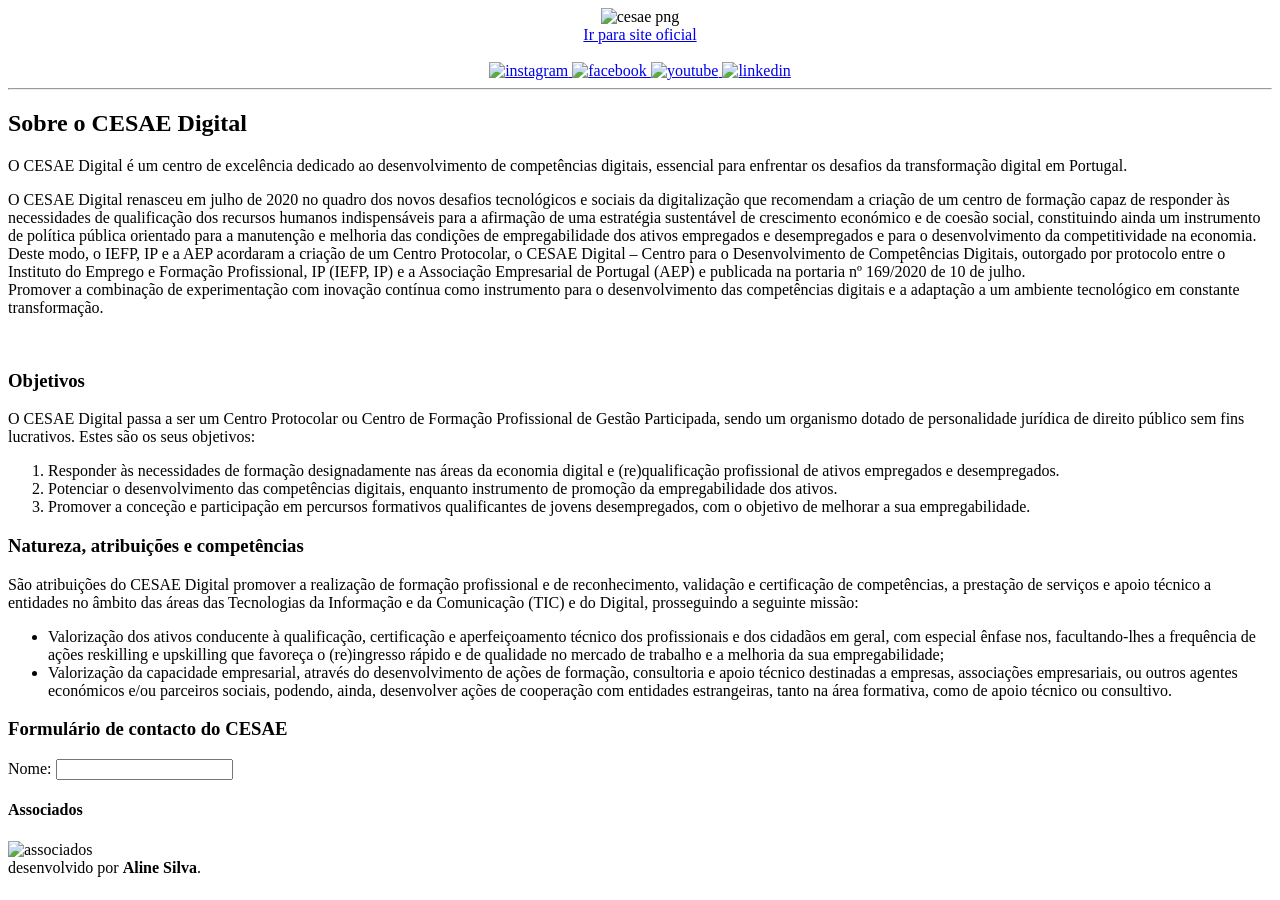
==== fichas/PL02.html @ 5ebc4d5b "PL03 exercicio sweb cesae" ====
<!DOCTYPE html>
<html lang="pt-pt">
<head>
    <meta charset="UTF-8">
    <meta name="viewport" content="width=device-width, initial-scale=1.0">
    <title>Cesae Digital</title>
    <link rel="stylesheet" href="PL02.css">
</head>
<body>
    <header>
        <div id="cabecalho">

            <img src="https://encrypted-tbn0.gstatic.com/images?q=tbn:ANd9GcQ9397UFwjWF54rmqCmvsiIlNkKOvi6cepBKEr-RzHio6z-EEvFedkTGmhy&s=10" alt="cesae png" width="90px"> <br>
            <a href="https://cesaedigital.pt/" target="_blank"> Ir para site oficial </a> <br><br>
            
            <a href="https://www.instagram.com/cesae.digital/">
                <img src="https://cdn-icons-png.flaticon.com/512/1384/1384063.png" alt="instagram" width="15px">
            </a>
            <a href="https://www.facebook.com/CesaeDigital" >
                <img src="https://upload.wikimedia.org/wikipedia/commons/c/cd/Facebook_logo_%28square%29.png?utm_source=pt.wikipedia.org&utm_campaign=index&utm_content=original" alt="facebook" width="15px">
            </a>
            <a href="https://www.youtube.com/@cesaedigital">
                <img src="https://thumb.wikimedia.org/wikipedia/commons/thumb/0/09/YouTube_full-color_icon_%282017%29.svg/1280px-YouTube_full-color_icon_%282017%29.svg.png?utm_source=commons.wikimedia.org&utm_campaign=index&utm_content=thumbnail" alt="youtube" width="15px">
            </a>
            <a href="https://www.linkedin.com/school/cesae-digital">
                <img src="https://thumb.wikimedia.org/wikipedia/commons/thumb/8/81/LinkedIn_icon.svg/3840px-LinkedIn_icon.svg.png?utm_source=commons.wikimedia.org&utm_campaign=index&utm_content=thumbnail" alt="linkedin" width="15px">
            </a>
            <hr>
        </div>
    </header>
    <h2>Sobre o CESAE Digital</h2>
    <p>O CESAE Digital é um centro de excelência dedicado ao desenvolvimento de competências digitais, essencial para enfrentar os desafios da transformação digital em Portugal.</p>
    <p>
    O CESAE Digital renasceu em julho de 2020 no quadro dos novos desafios tecnológicos e sociais da digitalização que recomendam a criação de um centro de formação capaz de responder às necessidades de qualificação dos recursos humanos indispensáveis para a afirmação de uma estratégia sustentável de crescimento económico e de coesão social, constituindo ainda um instrumento de política pública orientado para a manutenção e melhoria das condições de empregabilidade dos ativos empregados e desempregados e para o desenvolvimento da competitividade na economia. <br>

    Deste modo, o IEFP, IP e a AEP acordaram a criação de um Centro Protocolar, o CESAE Digital – Centro para o Desenvolvimento de Competências Digitais, outorgado por protocolo entre o Instituto do Emprego e Formação Profissional, IP (IEFP, IP) e a Associação Empresarial de Portugal (AEP) e publicada na portaria nº 169/2020 de 10 de julho. <br>

    Promover a combinação de experimentação com inovação contínua como instrumento para o desenvolvimento das competências digitais e a adaptação a um ambiente tecnológico em constante transformação.</p> <br>

    <h3>Objetivos</h3>
    <p>O CESAE Digital passa a ser um Centro Protocolar ou Centro de Formação Profissional de Gestão Participada, sendo um organismo dotado de personalidade jurídica de direito público sem fins lucrativos. Estes são os seus objetivos:</p>
        <ol>
            <li>Responder às necessidades de formação designadamente nas áreas da economia digital e (re)qualificação profissional de ativos empregados e desempregados.</li>
            <li>Potenciar o desenvolvimento das competências digitais, enquanto instrumento de promoção da empregabilidade dos ativos.</li>
            <li>Promover a conceção e participação em percursos formativos qualificantes de jovens desempregados, com o objetivo de melhorar a sua empregabilidade.</li>
        </ol>
    <h3>Natureza, atribuições e competências</h3>
    <p>São atribuições do CESAE Digital promover a realização de formação profissional e de reconhecimento, validação e certificação de competências, a prestação de serviços e apoio técnico a entidades no âmbito das áreas das Tecnologias da Informação e da Comunicação (TIC) e do Digital, prosseguindo a seguinte missão:</p>
    <ul>
        <li>Valorização dos ativos conducente à qualificação, certificação e aperfeiçoamento técnico dos profissionais e dos cidadãos em geral, com especial ênfase nos, facultando-lhes a frequência de ações reskilling e upskilling que favoreça o (re)ingresso rápido e de qualidade no mercado de trabalho e a melhoria da sua empregabilidade;</li>
        <li>Valorização da capacidade empresarial, através do desenvolvimento de ações de formação, consultoria e apoio técnico destinadas a empresas, associações empresariais, ou outros agentes económicos e/ou parceiros sociais, podendo, ainda, desenvolver ações de cooperação com entidades estrangeiras, tanto na área formativa, como de apoio técnico ou consultivo.</li>
    </ul>
    <div>
        <form>
            <h3>Formulário de contacto do CESAE</h3>
            <div>
                
            </div>
            <label for="name">Nome: </label>
            <input type="text" id="name">
            
        </form>
    </div>
        
    <h4>Associados</h4>
    <img src="https://www.iefp.pt/documents/10181/190733/PO2030_2.png/c36313f1-e4a3-4da7-a36e-74270901dc48?t=1711532332130" alt="associados" width="250px">
    <br>
    <footer> desenvolvido por <b>Aline Silva</b>.</footer>
</body>
</html>
---- fichas/PL02.css ----
#cabecalho{
    text-align: center;
}
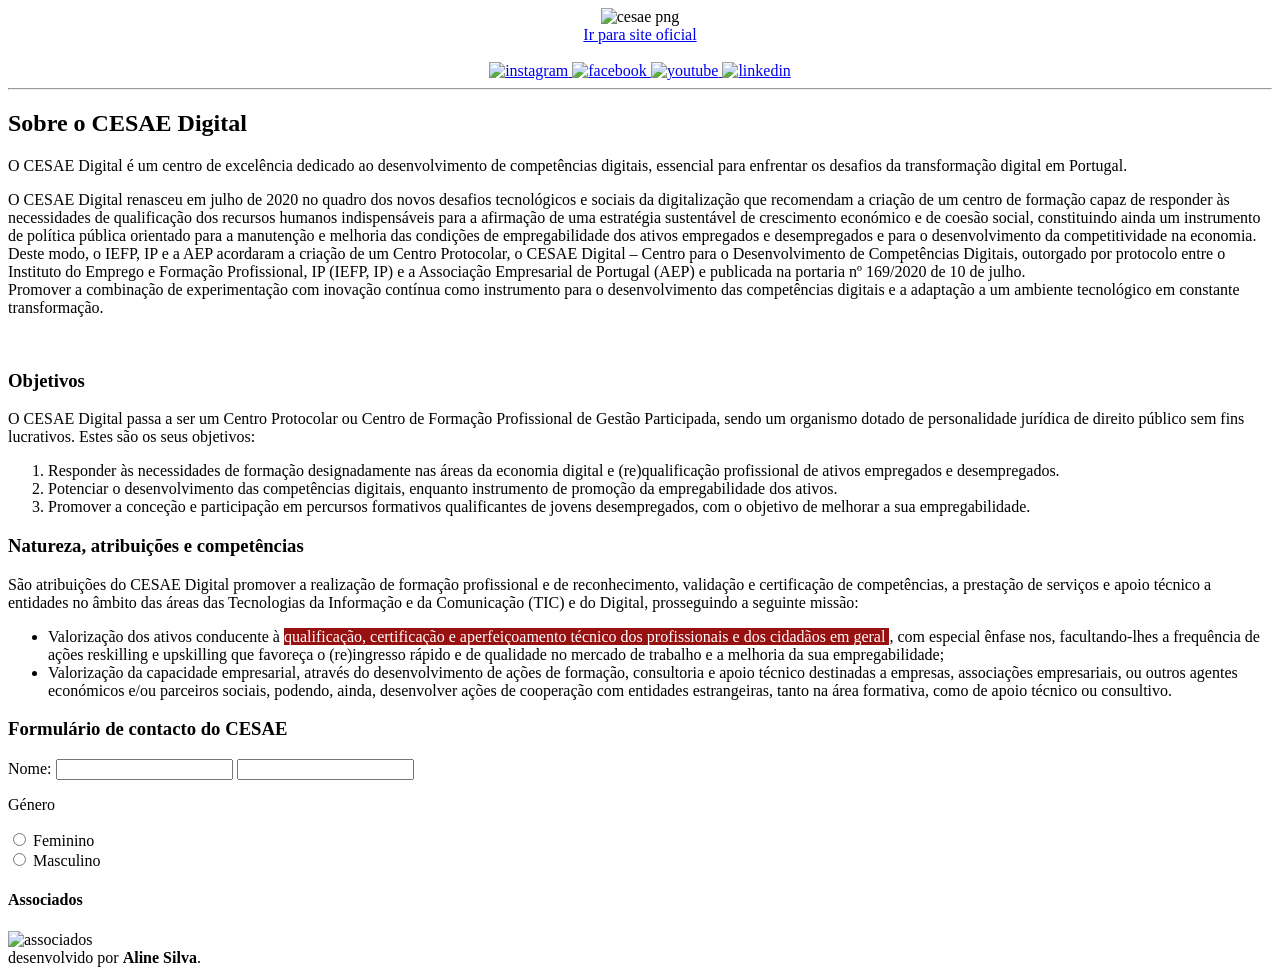
==== commit 2628e98b: "audio e video" ====
--- a/fichas/PL02.html
+++ b/fichas/PL02.html
@@ -47,17 +47,25 @@
     <h3>Natureza, atribuições e competências</h3>
     <p>São atribuições do CESAE Digital promover a realização de formação profissional e de reconhecimento, validação e certificação de competências, a prestação de serviços e apoio técnico a entidades no âmbito das áreas das Tecnologias da Informação e da Comunicação (TIC) e do Digital, prosseguindo a seguinte missão:</p>
     <ul>
-        <li>Valorização dos ativos conducente à qualificação, certificação e aperfeiçoamento técnico dos profissionais e dos cidadãos em geral, com especial ênfase nos, facultando-lhes a frequência de ações reskilling e upskilling que favoreça o (re)ingresso rápido e de qualidade no mercado de trabalho e a melhoria da sua empregabilidade;</li>
+        <li>Valorização dos ativos conducente à <span>qualificação, certificação e aperfeiçoamento técnico dos profissionais e dos cidadãos em geral </span>, com especial ênfase nos, facultando-lhes a frequência de ações reskilling e upskilling que favoreça o (re)ingresso rápido e de qualidade no mercado de trabalho e a melhoria da sua empregabilidade;</li>
         <li>Valorização da capacidade empresarial, através do desenvolvimento de ações de formação, consultoria e apoio técnico destinadas a empresas, associações empresariais, ou outros agentes económicos e/ou parceiros sociais, podendo, ainda, desenvolver ações de cooperação com entidades estrangeiras, tanto na área formativa, como de apoio técnico ou consultivo.</li>
     </ul>
     <div>
         <form>
             <h3>Formulário de contacto do CESAE</h3>
-            <div>
-                
+            <div class="dados">                
+                <label for="name">Nome: </label>
+                <input type="text" id="name">
+                <label for="Email: "></label>
+                <input type="text">
             </div>
-            <label for="name">Nome: </label>
-            <input type="text" id="name">
+            <div class="genero">
+              <p>Género</p>
+            <input type="radio" name="genero" value="Feminino">
+            <label for="html">Feminino</label><br>
+            <input type="radio" id="css" name="genero" value="Masculino">
+            <label for="css">Masculino</label><br>
+            </div>
             
         </form>
     </div>
--- a/fichas/PL02.css
+++ b/fichas/PL02.css
@@ -1,3 +1,7 @@
 #cabecalho{
     text-align: center;
+}
+span{
+    background-color: rgb(151, 17, 17); 
+    color: white;
 }
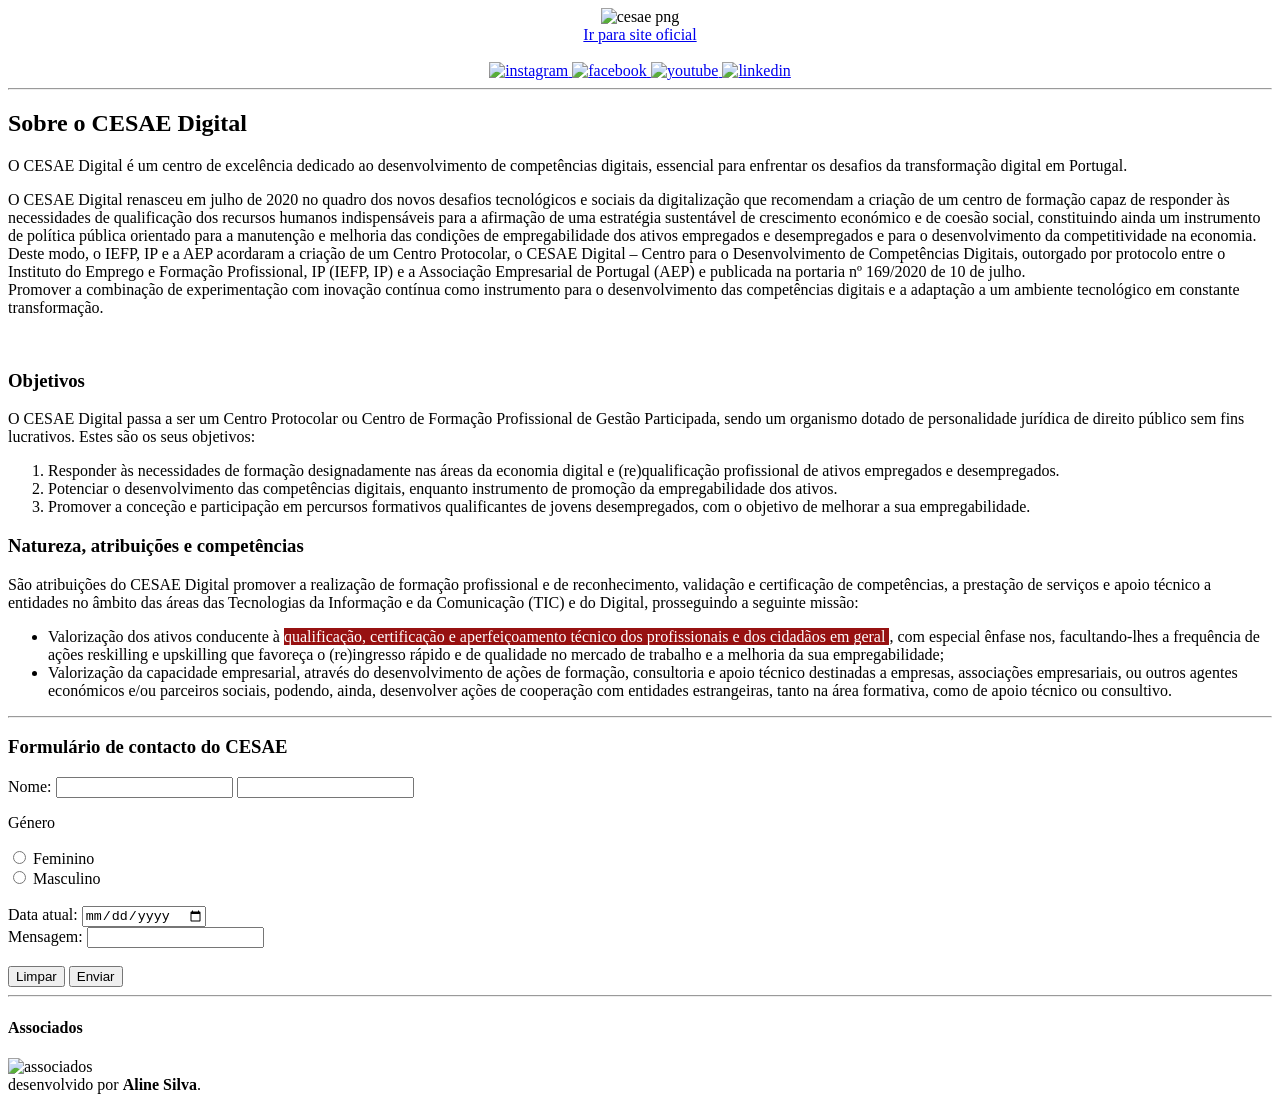
==== commit 3b742556: "form formulário e alterações de estrutura" ====
--- a/fichas/PL02.html
+++ b/fichas/PL02.html
@@ -50,8 +50,8 @@
         <li>Valorização dos ativos conducente à <span>qualificação, certificação e aperfeiçoamento técnico dos profissionais e dos cidadãos em geral </span>, com especial ênfase nos, facultando-lhes a frequência de ações reskilling e upskilling que favoreça o (re)ingresso rápido e de qualidade no mercado de trabalho e a melhoria da sua empregabilidade;</li>
         <li>Valorização da capacidade empresarial, através do desenvolvimento de ações de formação, consultoria e apoio técnico destinadas a empresas, associações empresariais, ou outros agentes económicos e/ou parceiros sociais, podendo, ainda, desenvolver ações de cooperação com entidades estrangeiras, tanto na área formativa, como de apoio técnico ou consultivo.</li>
     </ul>
-    <div>
-        <form>
+    <div> <hr>
+        <form class="formularioContacto">
             <h3>Formulário de contacto do CESAE</h3>
             <div class="dados">                
                 <label for="name">Nome: </label>
@@ -65,14 +65,27 @@
             <label for="html">Feminino</label><br>
             <input type="radio" id="css" name="genero" value="Masculino">
             <label for="css">Masculino</label><br>
+            </div> <br>
+            <div class="dataAtual">
+                <label for="date">Data atual: </label>
+                <input type="date" name="" id="">
+            </div>
+            <div class="mensagem">
+                <label for="mensagem">Mensagem: </label>
+                <input type="text" name="mensagem" id="mensagem">
+            </div>
+            <div class="botao">
+                <br>
+                <button type="button">Limpar</button>
+                <button type="button">Enviar</button>
             </div>
             
         </form>
-    </div>
-        
-    <h4>Associados</h4>
-    <img src="https://www.iefp.pt/documents/10181/190733/PO2030_2.png/c36313f1-e4a3-4da7-a36e-74270901dc48?t=1711532332130" alt="associados" width="250px">
-    <br>
-    <footer> desenvolvido por <b>Aline Silva</b>.</footer>
+    </div><hr> 
+    
+    <footer>
+        <h4>Associados</h4>
+        <img src="https://www.iefp.pt/documents/10181/190733/PO2030_2.png/c36313f1-e4a3-4da7-a36e-74270901dc48?t=1711532332130" alt="associados" width="250px">
+        <br> desenvolvido por <b>Aline Silva</b>.</footer>
 </body>
 </html>
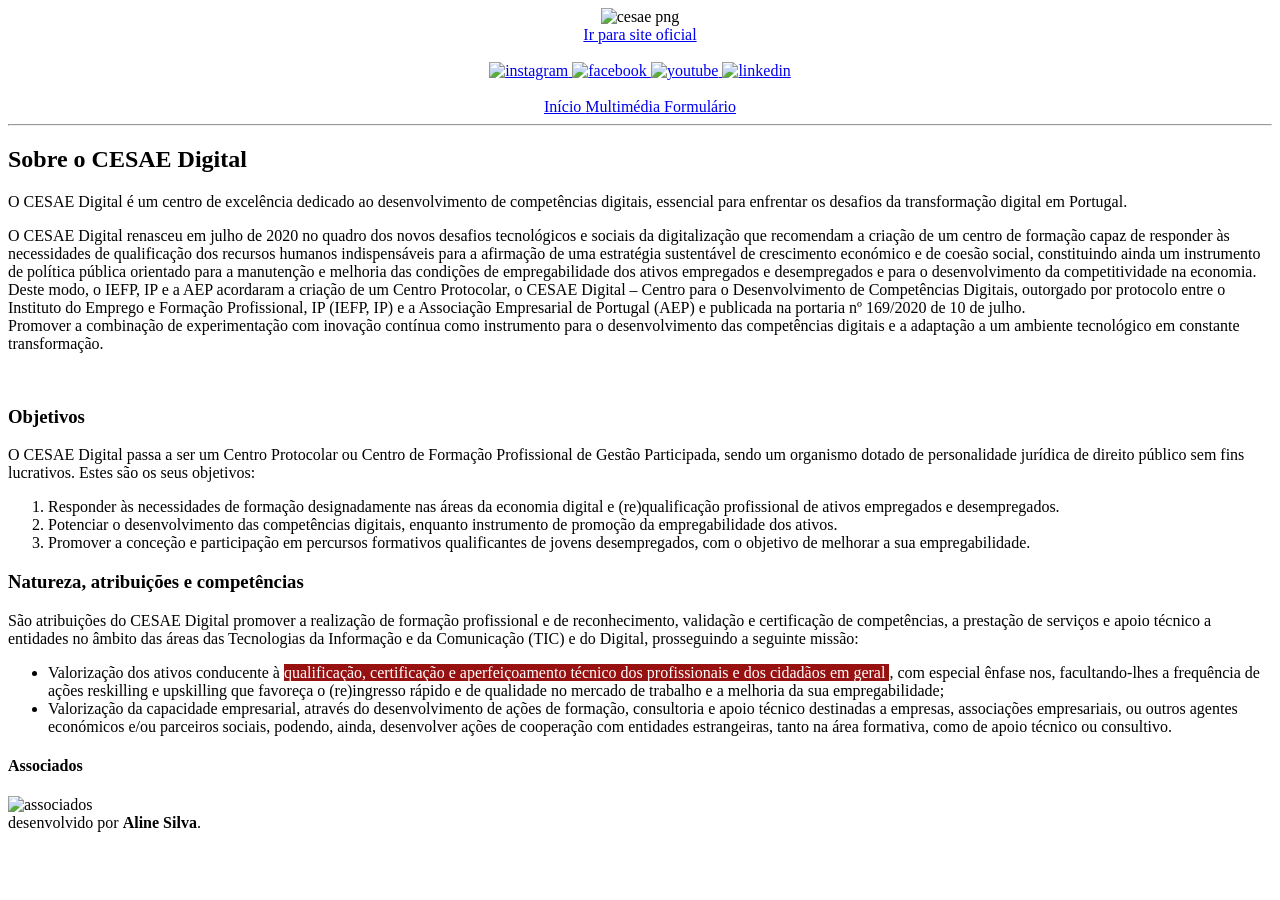
==== commit d814c536: "melhorias" ====
--- a/fichas/PL02.html
+++ b/fichas/PL02.html
@@ -5,26 +5,35 @@
     <meta name="viewport" content="width=device-width, initial-scale=1.0">
     <title>Cesae Digital</title>
     <link rel="stylesheet" href="PL02.css">
+    <link rel="shortcut icon" href="icons/logocesae.png" type="image/x-icon">
 </head>
 <body>
+<main>
     <header>
         <div id="cabecalho">
+            <div class="redesSociais">
+                <img src="https://encrypted-tbn0.gstatic.com/images?q=tbn:ANd9GcQ9397UFwjWF54rmqCmvsiIlNkKOvi6cepBKEr-RzHio6z-EEvFedkTGmhy&s=10" alt="cesae png" width="90px"> <br>
+                <a href="https://cesaedigital.pt/" target="_blank"> Ir para site oficial </a> <br><br>
+                
+                <a href="https://www.instagram.com/cesae.digital/">
+                    <img src="https://cdn-icons-png.flaticon.com/512/1384/1384063.png" alt="instagram" width="15px">
+                </a>
+                <a href="https://www.facebook.com/CesaeDigital" >
+                    <img src="https://upload.wikimedia.org/wikipedia/commons/c/cd/Facebook_logo_%28square%29.png?utm_source=pt.wikipedia.org&utm_campaign=index&utm_content=original" alt="facebook" width="15px">
+                </a>
+                <a href="https://www.youtube.com/@cesaedigital">
+                    <img src="https://thumb.wikimedia.org/wikipedia/commons/thumb/0/09/YouTube_full-color_icon_%282017%29.svg/1280px-YouTube_full-color_icon_%282017%29.svg.png?utm_source=commons.wikimedia.org&utm_campaign=index&utm_content=thumbnail" alt="youtube" width="15px">
+                </a>
+                <a href="https://www.linkedin.com/school/cesae-digital">
+                    <img src="https://thumb.wikimedia.org/wikipedia/commons/thumb/8/81/LinkedIn_icon.svg/3840px-LinkedIn_icon.svg.png?utm_source=commons.wikimedia.org&utm_campaign=index&utm_content=thumbnail" alt="linkedin" width="15px">
+                </div>
+                <nav class="navegacao"> <br>
+                    <a href="PL02.html">Início </a>
+                    <a href="PL02multimedia.html">Multimédia </a>
+                    <a href="PL03form.html">Formulário </a>
+                </nav>
+            </a>
 
-            <img src="https://encrypted-tbn0.gstatic.com/images?q=tbn:ANd9GcQ9397UFwjWF54rmqCmvsiIlNkKOvi6cepBKEr-RzHio6z-EEvFedkTGmhy&s=10" alt="cesae png" width="90px"> <br>
-            <a href="https://cesaedigital.pt/" target="_blank"> Ir para site oficial </a> <br><br>
-            
-            <a href="https://www.instagram.com/cesae.digital/">
-                <img src="https://cdn-icons-png.flaticon.com/512/1384/1384063.png" alt="instagram" width="15px">
-            </a>
-            <a href="https://www.facebook.com/CesaeDigital" >
-                <img src="https://upload.wikimedia.org/wikipedia/commons/c/cd/Facebook_logo_%28square%29.png?utm_source=pt.wikipedia.org&utm_campaign=index&utm_content=original" alt="facebook" width="15px">
-            </a>
-            <a href="https://www.youtube.com/@cesaedigital">
-                <img src="https://thumb.wikimedia.org/wikipedia/commons/thumb/0/09/YouTube_full-color_icon_%282017%29.svg/1280px-YouTube_full-color_icon_%282017%29.svg.png?utm_source=commons.wikimedia.org&utm_campaign=index&utm_content=thumbnail" alt="youtube" width="15px">
-            </a>
-            <a href="https://www.linkedin.com/school/cesae-digital">
-                <img src="https://thumb.wikimedia.org/wikipedia/commons/thumb/8/81/LinkedIn_icon.svg/3840px-LinkedIn_icon.svg.png?utm_source=commons.wikimedia.org&utm_campaign=index&utm_content=thumbnail" alt="linkedin" width="15px">
-            </a>
             <hr>
         </div>
     </header>
@@ -50,39 +59,7 @@
         <li>Valorização dos ativos conducente à <span>qualificação, certificação e aperfeiçoamento técnico dos profissionais e dos cidadãos em geral </span>, com especial ênfase nos, facultando-lhes a frequência de ações reskilling e upskilling que favoreça o (re)ingresso rápido e de qualidade no mercado de trabalho e a melhoria da sua empregabilidade;</li>
         <li>Valorização da capacidade empresarial, através do desenvolvimento de ações de formação, consultoria e apoio técnico destinadas a empresas, associações empresariais, ou outros agentes económicos e/ou parceiros sociais, podendo, ainda, desenvolver ações de cooperação com entidades estrangeiras, tanto na área formativa, como de apoio técnico ou consultivo.</li>
     </ul>
-    <div> <hr>
-        <form class="formularioContacto">
-            <h3>Formulário de contacto do CESAE</h3>
-            <div class="dados">                
-                <label for="name">Nome: </label>
-                <input type="text" id="name">
-                <label for="Email: "></label>
-                <input type="text">
-            </div>
-            <div class="genero">
-              <p>Género</p>
-            <input type="radio" name="genero" value="Feminino">
-            <label for="html">Feminino</label><br>
-            <input type="radio" id="css" name="genero" value="Masculino">
-            <label for="css">Masculino</label><br>
-            </div> <br>
-            <div class="dataAtual">
-                <label for="date">Data atual: </label>
-                <input type="date" name="" id="">
-            </div>
-            <div class="mensagem">
-                <label for="mensagem">Mensagem: </label>
-                <input type="text" name="mensagem" id="mensagem">
-            </div>
-            <div class="botao">
-                <br>
-                <button type="button">Limpar</button>
-                <button type="button">Enviar</button>
-            </div>
-            
-        </form>
-    </div><hr> 
-    
+</main>
     <footer>
         <h4>Associados</h4>
         <img src="https://www.iefp.pt/documents/10181/190733/PO2030_2.png/c36313f1-e4a3-4da7-a36e-74270901dc48?t=1711532332130" alt="associados" width="250px">
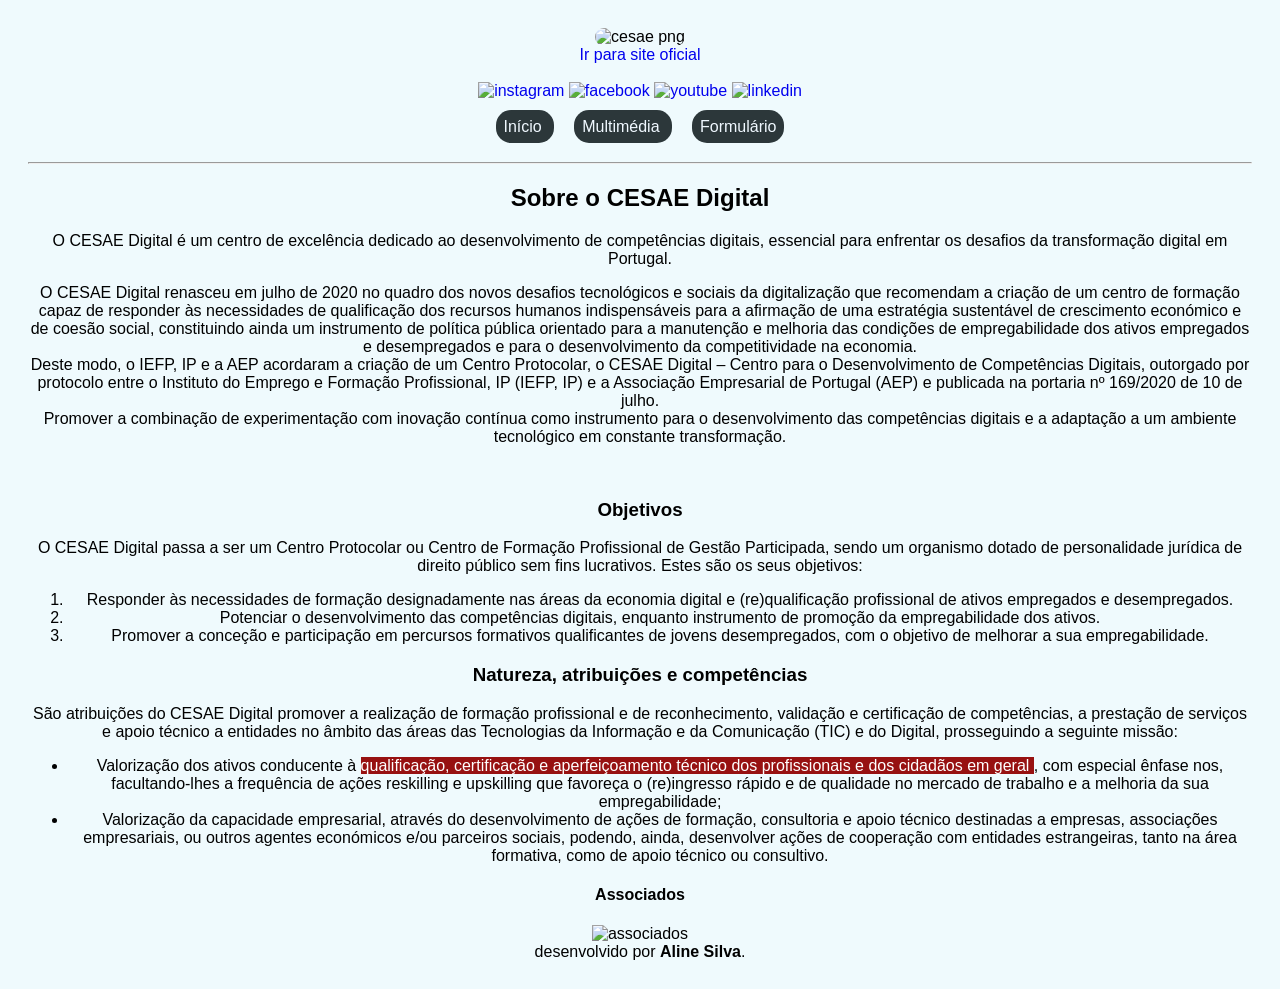
==== commit a7cdeba6: "estilos" ====
--- a/fichas/PL02.html
+++ b/fichas/PL02.html
@@ -6,13 +6,14 @@
     <title>Cesae Digital</title>
     <link rel="stylesheet" href="PL02.css">
     <link rel="shortcut icon" href="icons/logocesae.png" type="image/x-icon">
+    <link rel="stylesheet" href="styles/PL02.css">
 </head>
 <body>
 <main>
     <header>
         <div id="cabecalho">
             <div class="redesSociais">
-                <img src="https://encrypted-tbn0.gstatic.com/images?q=tbn:ANd9GcQ9397UFwjWF54rmqCmvsiIlNkKOvi6cepBKEr-RzHio6z-EEvFedkTGmhy&s=10" alt="cesae png" width="90px"> <br>
+                <img src="https://encrypted-tbn0.gstatic.com/images?q=tbn:ANd9GcQ9397UFwjWF54rmqCmvsiIlNkKOvi6cepBKEr-RzHio6z-EEvFedkTGmhy&s=10" alt="cesae png" width="90px" class="logo"> <br>
                 <a href="https://cesaedigital.pt/" target="_blank"> Ir para site oficial </a> <br><br>
                 
                 <a href="https://www.instagram.com/cesae.digital/">
@@ -27,12 +28,12 @@
                 <a href="https://www.linkedin.com/school/cesae-digital">
                     <img src="https://thumb.wikimedia.org/wikipedia/commons/thumb/8/81/LinkedIn_icon.svg/3840px-LinkedIn_icon.svg.png?utm_source=commons.wikimedia.org&utm_campaign=index&utm_content=thumbnail" alt="linkedin" width="15px">
                 </div>
-                <nav class="navegacao"> <br>
-                    <a href="PL02.html">Início </a>
-                    <a href="PL02multimedia.html">Multimédia </a>
-                    <a href="PL03form.html">Formulário </a>
-                </nav>
             </a>
+            <nav class="navegacao"> <br>
+                <a href="PL02.html">Início </a>
+                <a href="PL02multimedia.html">Multimédia </a>
+                <a href="PL03form.html">Formulário </a>
+            </nav> <br>
 
             <hr>
         </div>
--- a/fichas/styles/PL02.css
+++ b/fichas/styles/PL02.css
@@ -0,0 +1,26 @@
+*{
+   font-family: sans-serif; 
+   
+}
+body { 
+    background-color: rgb(239, 250, 253); 
+    padding: 20px; 
+    text-align: center; 
+} 
+.navegacao{
+    text-align: center;
+
+}
+.navegacao a{
+    background-color:  rgb(44, 55, 58);
+    border-radius: 15px;
+    margin: 10px;
+    color: aliceblue;
+    padding: 8px;
+}
+a{
+    text-decoration: none;
+}
+.logo{
+    border-radius: 100px;
+}
